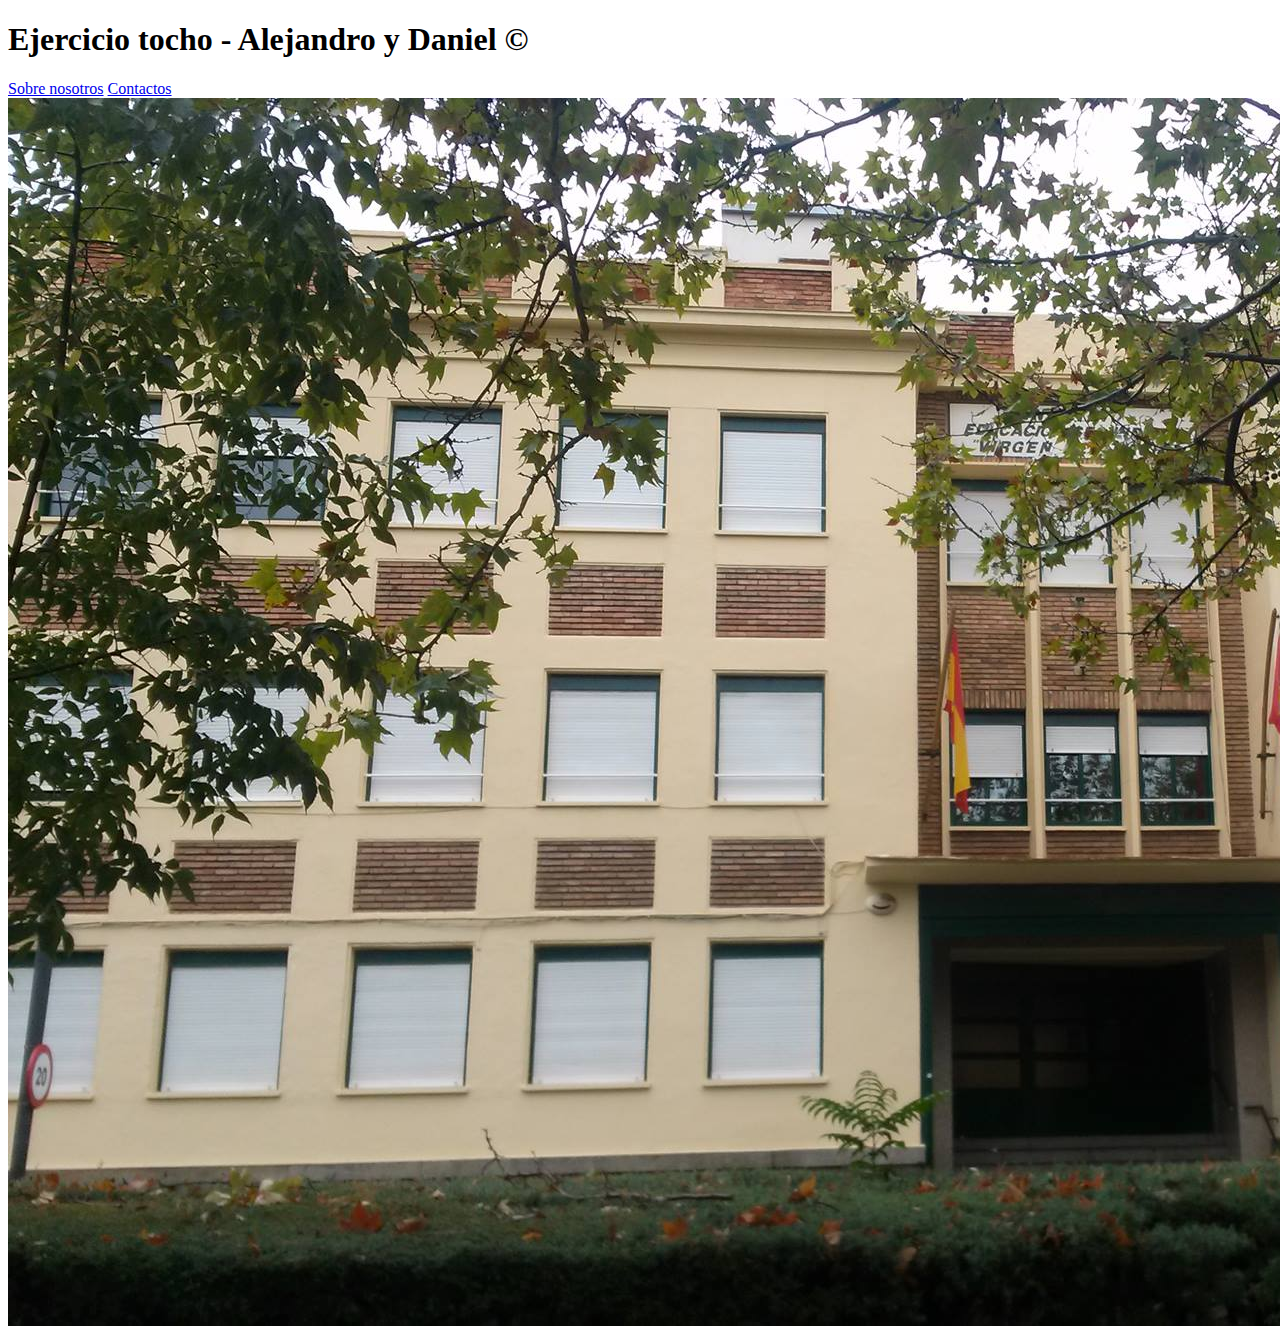
==== index.html @ 01bdbc58 "Creación del Index junto a imagen" ====
<!DOCTYPE html>
<html lang="en">
<head>
    <meta charset="UTF-8">
    <meta name="viewport" content="width=device-width, initial-scale=1.0">
    <title>Index</title>
    <link rel="stylesheet" type="text/css" href="css/index.css">
</head>
<body>
    <h1>Ejercicio tocho - Alejandro y Daniel &copy;</h1>
    <nav>
        <a href="nosotros.html">Sobre nosotros</a>
        <a href="contacto.jsp">Contactos</a>
    </nav>

    <section>
        <article>
            <img src="imagenes/cifp.jpg" alt="imagen_CIFP">
        </article>
    </section>

</body>
</html>
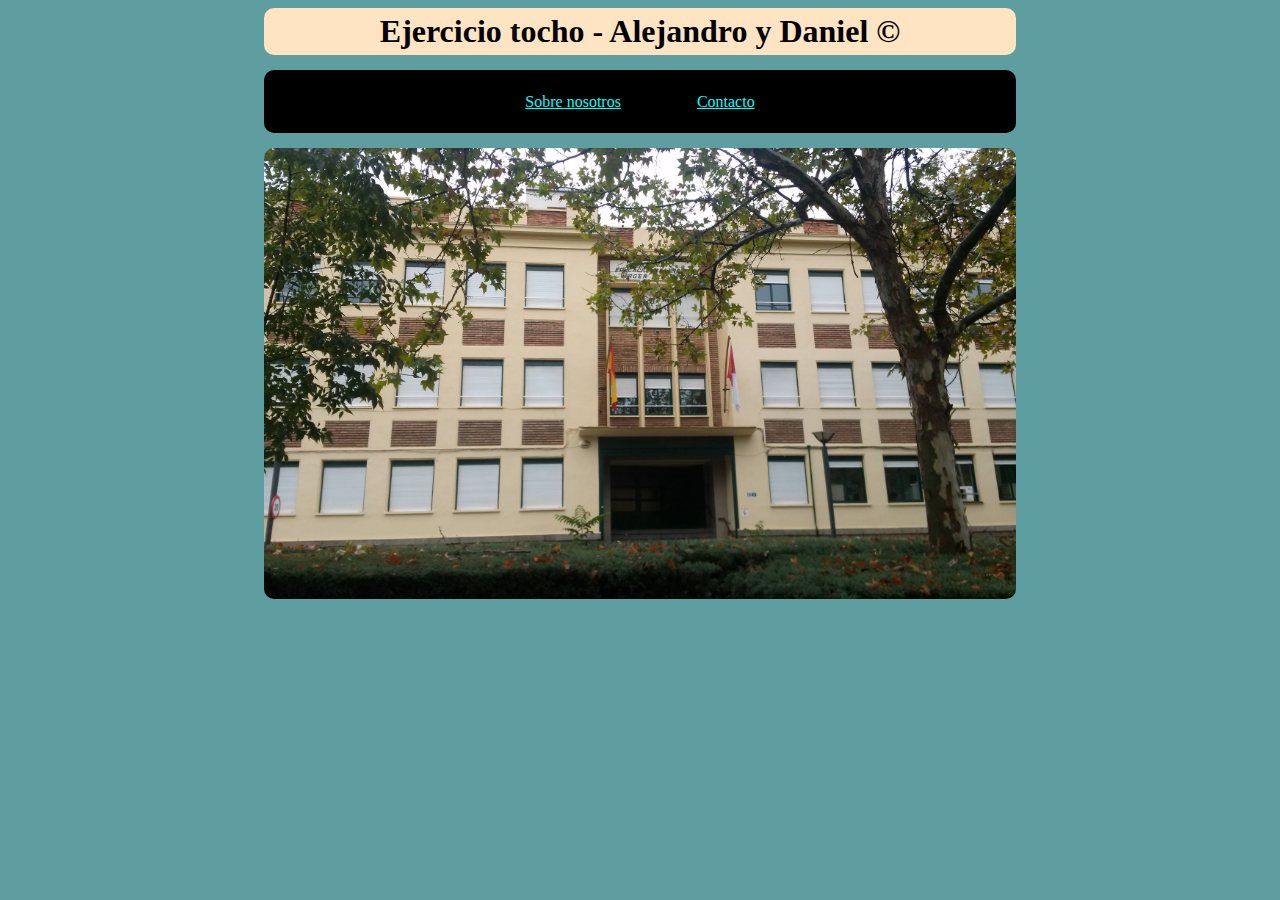
==== commit cac7aad1: "Página contacto creada y código javascript NO FUNCIONAL creado." ====
--- a/index.html
+++ b/index.html
@@ -10,7 +10,7 @@
     <h1>Ejercicio tocho - Alejandro y Daniel &copy;</h1>
     <nav>
         <a href="nosotros.html">Sobre nosotros</a>
-        <a href="contacto.jsp">Contactos</a>
+        <a href="contacto.html">Contacto</a>
     </nav>
 
     <section>
--- a/css/index.css
+++ b/css/index.css
@@ -0,0 +1,44 @@
+html{
+    margin-left: 20%;
+    margin-right: 20%;
+}
+
+body{
+    background-color: cadetblue;
+}
+
+h1{
+    margin: 0%;
+    text-align: center;
+    background-color: bisque;
+    padding: 5px;
+    border-radius: 10px;
+}
+
+nav{
+    margin-top: 2%;
+    padding: 3%;
+    display: block;
+    text-align: center;
+    background-color: black;
+    border-radius: 10px;
+
+}
+
+nav a{
+    padding: 6px;
+    margin: 30px;
+    color: aqua;
+}
+
+nav a:hover{
+    background-color: bisque;
+    color: black;
+    border-radius: 10px;
+}
+
+img{
+    margin-top: 2%;
+    width: 100%;
+    border-radius: 10px;
+}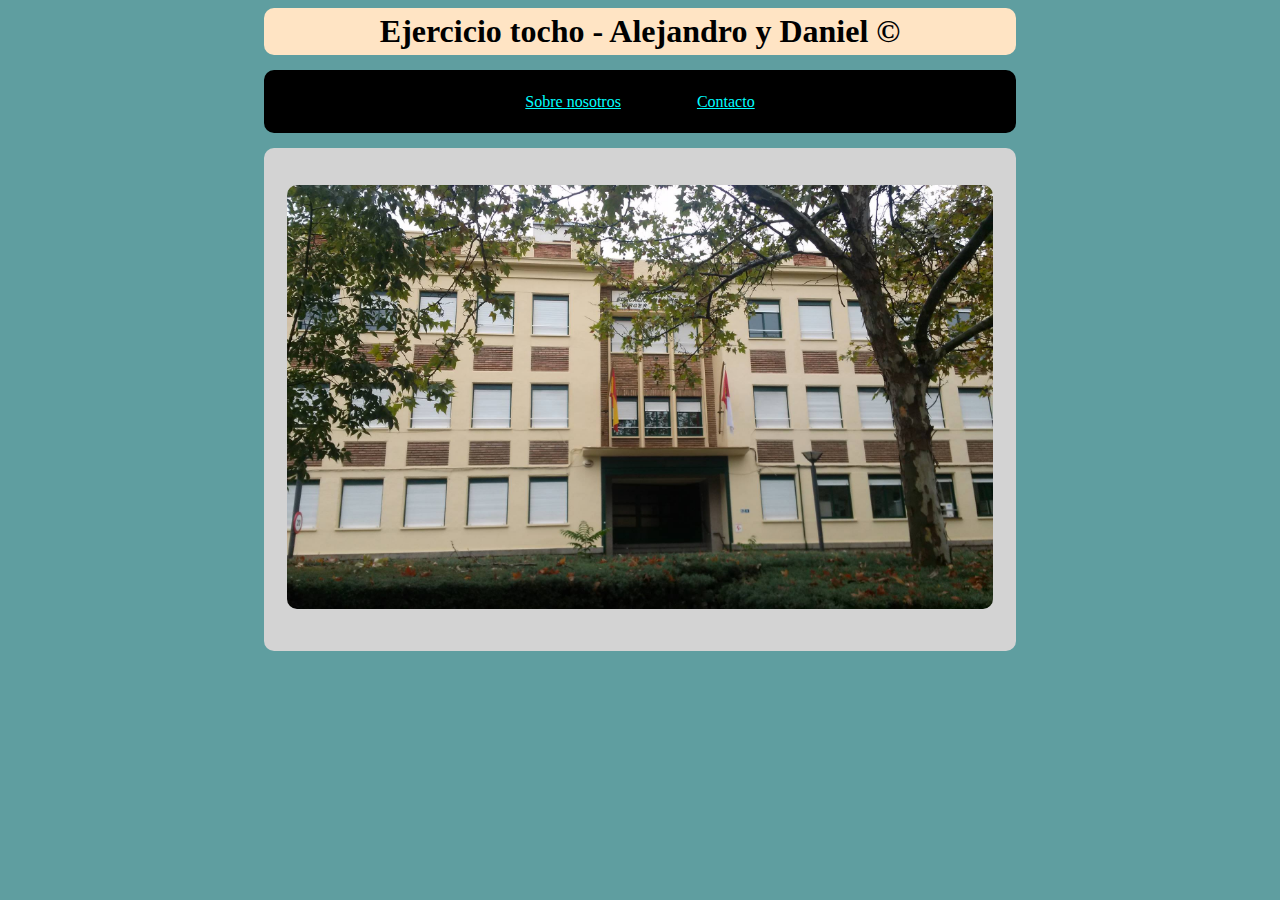
==== commit 2ad4c16c: "Ya funciona el código javascript" ====
--- a/index.html
+++ b/index.html
@@ -5,6 +5,7 @@
     <meta name="viewport" content="width=device-width, initial-scale=1.0">
     <title>Index</title>
     <link rel="stylesheet" type="text/css" href="css/index.css">
+    <script type="text/javascript" src="js/script.js"></script>
 </head>
 <body>
     <h1>Ejercicio tocho - Alejandro y Daniel &copy;</h1>
@@ -16,6 +17,11 @@
     <section>
         <article>
             <img src="imagenes/cifp.jpg" alt="imagen_CIFP">
+            <br>
+            <p id="saludo"></p>
+            <script>
+                cargarDatos();
+            </script>
         </article>
     </section>
 
--- a/css/index.css
+++ b/css/index.css
@@ -41,4 +41,12 @@
     margin-top: 2%;
     width: 100%;
     border-radius: 10px;
+}
+
+article{
+    margin-top: 2%;
+    border-radius: 10px;
+    background-color: lightgray;
+    padding: 3%;
+    text-align: center;
 }